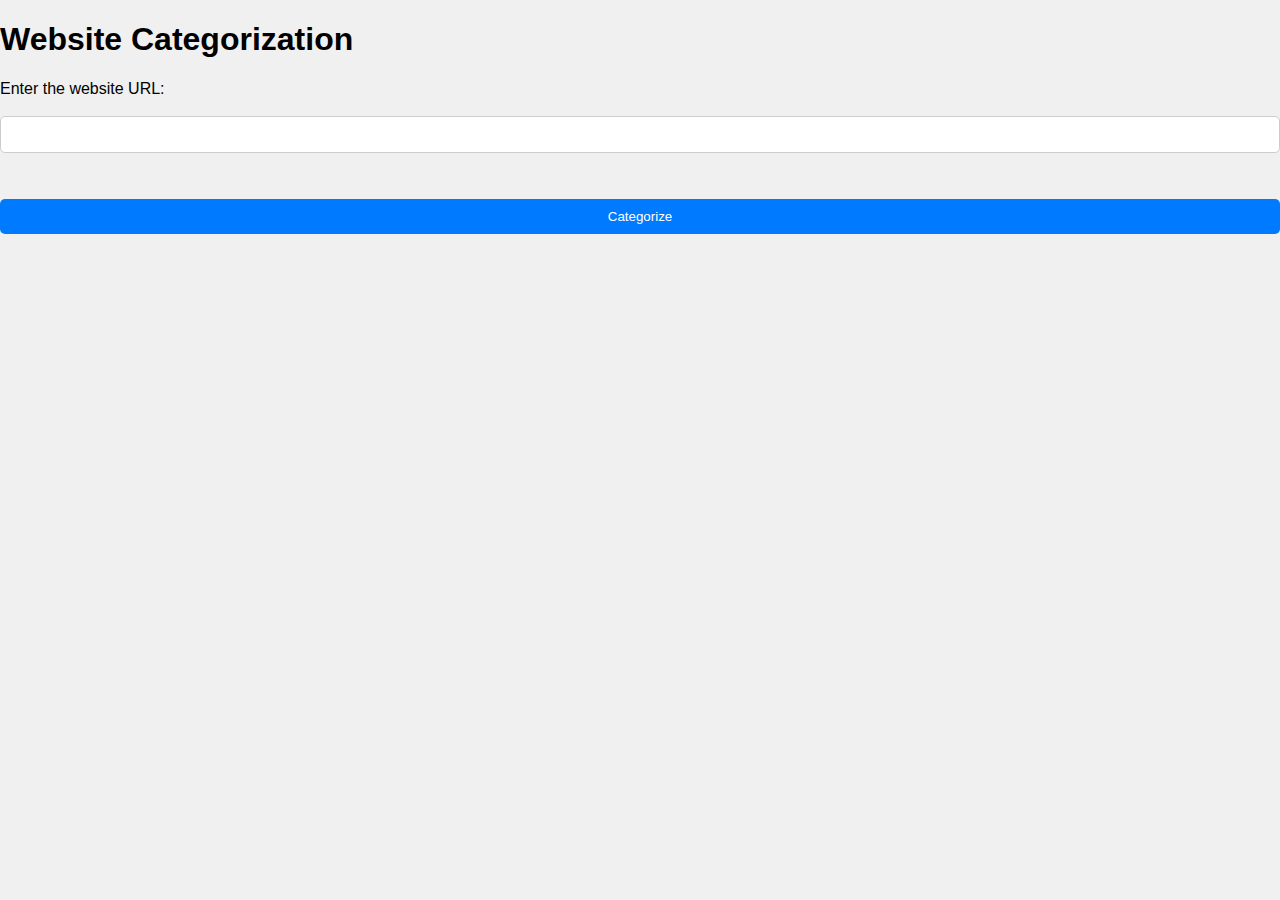
==== templates/index.html @ f9a17bcb "Add files via upload" ====
<!DOCTYPE html>
<html>
  <head>
    <title>Website Categorization</title>
    <link rel="stylesheet" href="/templates/styles.css" />
  </head>
  <body>
    <h1>Website Categorization</h1>
    <form action="/categorize" method="post">
      <label for="url">Enter the website URL:</label><br />
      <input type="text" id="url" name="url" /><br /><br />
      <input type="submit" value="Categorize" />
    </form>
  </body>
</html>
---- templates/styles.css ----
/* styles.css */

/* General Styles */
body {
  font-family: Arial, sans-serif;
  margin: 0;
  padding: 0;
  background-color: #f0f0f0;
}

.container {
  max-width: 800px;
  margin: 0 auto;
  padding: 20px;
  background-color: #ffffff;
  border-radius: 10px;
  box-shadow: 0 2px 4px rgba(0, 0, 0, 0.1);
}

/* Header */
header {
  text-align: center;
  margin-bottom: 20px;
}

header h1 {
  color: #333;
}

/* Form */
form {
  display: flex;
  flex-direction: column;
}

input[type="text"] {
  padding: 10px;
  margin-bottom: 10px;
  border: 1px solid #ccc;
  border-radius: 5px;
}

input[type="submit"] {
  background-color: #007bff;
  color: white;
  border: none;
  border-radius: 5px;
  padding: 10px;
  cursor: pointer;
}

/* Result */
.result {
  margin-top: 20px;
  text-align: center;
}

.result h2 {
  color: #007bff;
}

/* Media Query for Responsive Design */
@media (max-width: 600px) {
  .container {
    max-width: 100%;
    padding: 10px;
  }
}
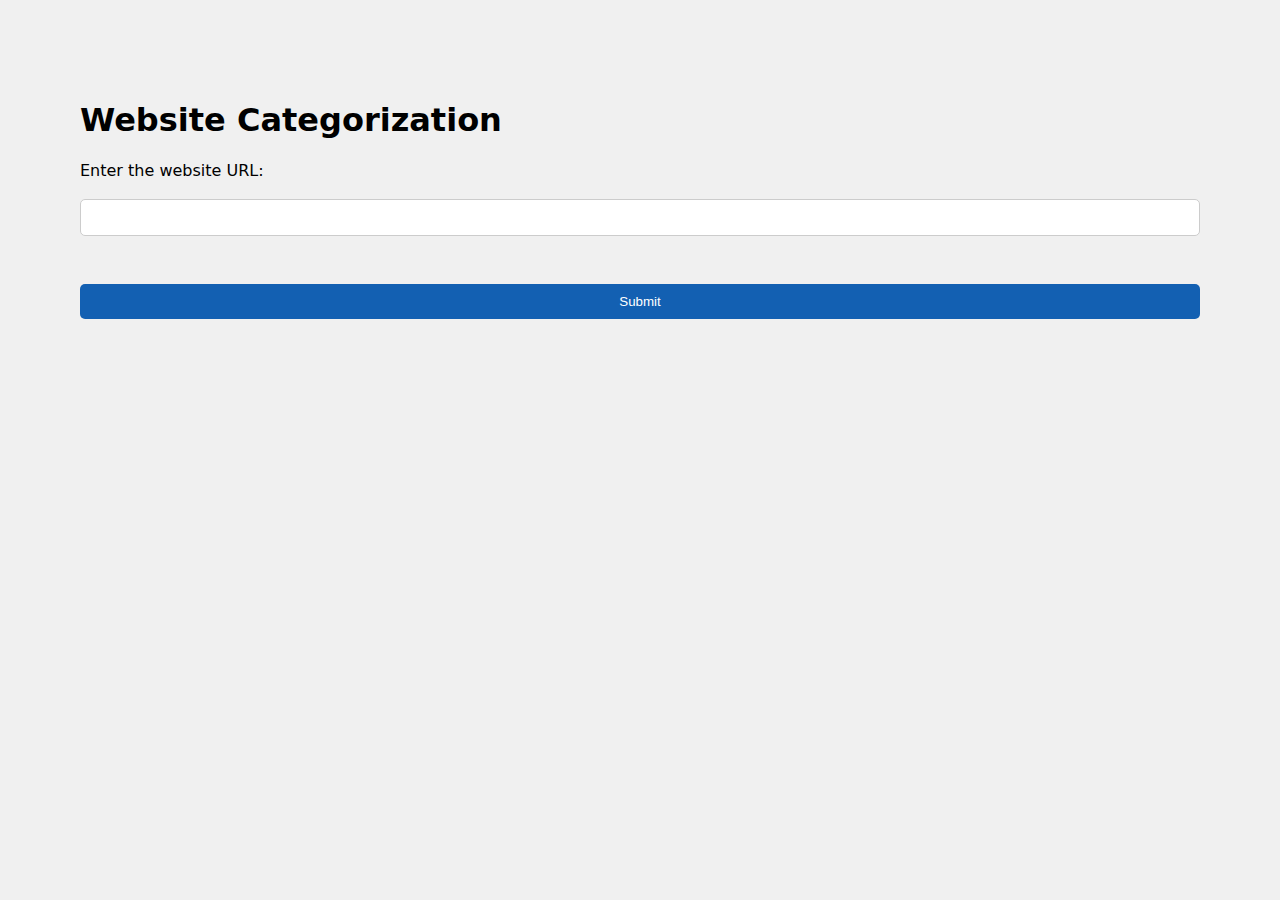
==== commit 3dfa51d8: "Update index.html" ====
--- a/templates/index.html
+++ b/templates/index.html
@@ -2,14 +2,85 @@
 <html>
   <head>
     <title>Website Categorization</title>
-    <link rel="stylesheet" href="/templates/styles.css" />
+    <style>
+      /* styles.css */
+
+      /* General Styles */
+      body {
+        font-family: system-ui, -apple-system, BlinkMacSystemFont, "Segoe UI",
+          Roboto, Oxygen, Ubuntu, Cantarell, "Open Sans", "Helvetica Neue",
+          sans-serif;
+        margin: 50px;
+        padding: 30px;
+        background-color: #f0f0f0;
+      }
+
+      .container {
+        max-width: 400px;
+        margin: 0 auto;
+        padding: 20px;
+        background-color: #780505;
+        border-radius: 10px;
+        box-shadow: 0 2px 4px rgba(0, 0, 0, 0.1);
+      }
+
+      /* Header */
+      header {
+        text-align: center;
+        margin-bottom: 20px;
+      }
+
+      header h1 {
+        color: #333;
+      }
+
+      /* Form */
+      form {
+        display: flex;
+        flex-direction: column;
+      }
+
+      input[type="text"] {
+        padding: 10px;
+        margin-bottom: 10px;
+        border: 1px solid #ccc;
+        border-radius: 5px;
+      }
+
+      input[type="submit"] {
+        background-color: #1360b2;
+        color: white;
+        border: none;
+        border-radius: 5px;
+        padding: 10px;
+        cursor: pointer;
+      }
+
+      /* Result */
+      .result {
+        margin-top: 20px;
+        text-align: center;
+      }
+
+      .result h2 {
+        color: #3d3d3d;
+      }
+
+      /* Media Query for Responsive Design */
+      @media (max-width: 600px) {
+        .container {
+          max-width: 100%;
+          padding: 10px;
+        }
+      }
+    </style>
   </head>
   <body>
     <h1>Website Categorization</h1>
     <form action="/categorize" method="post">
       <label for="url">Enter the website URL:</label><br />
       <input type="text" id="url" name="url" /><br /><br />
-      <input type="submit" value="Categorize" />
+      <input type="submit" value="Submit" />
     </form>
   </body>
 </html>
